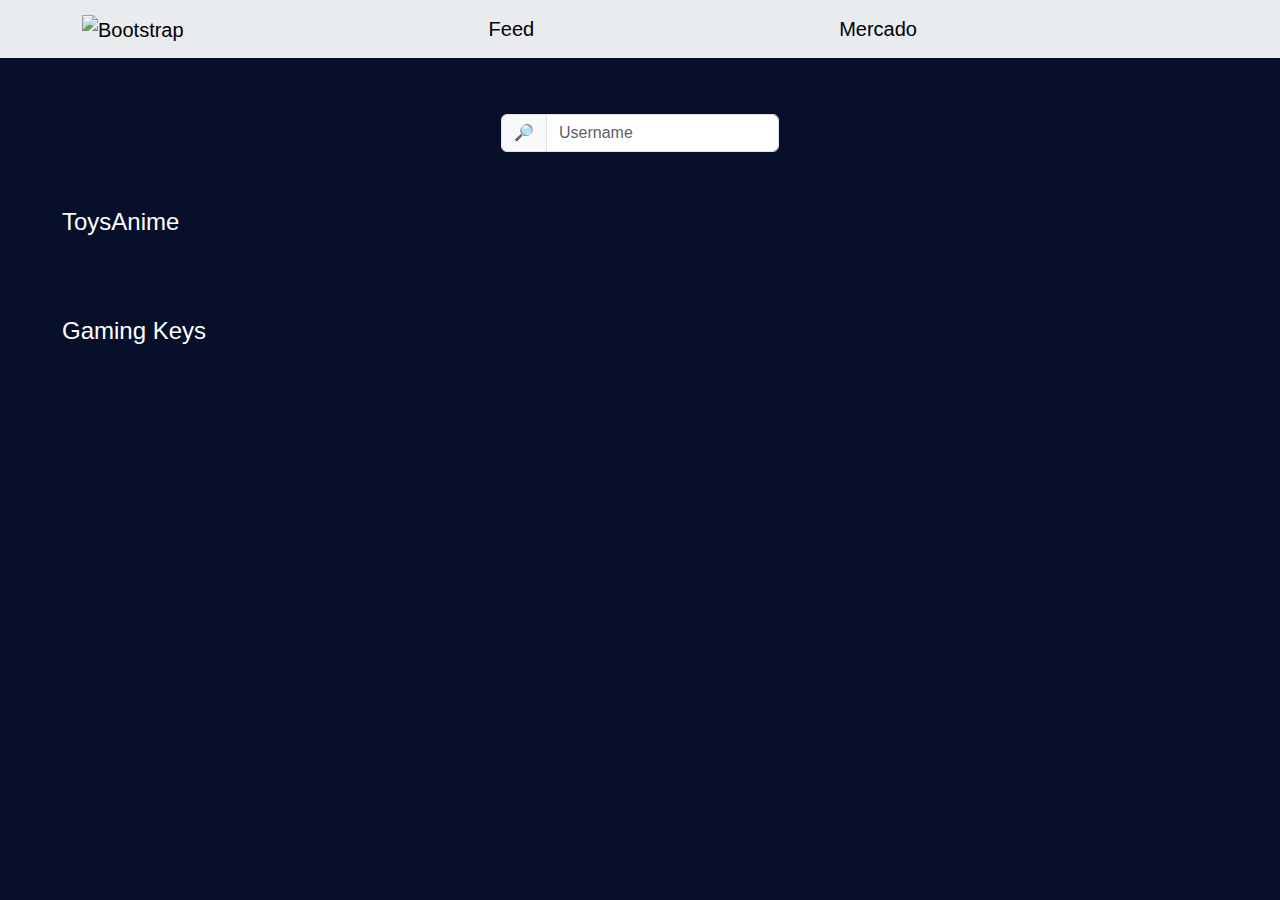
==== feed.html @ 90f45daa "0.3.6" ====
<!DOCTYPE html>
<html lang="en">
<head>
    <meta charset="UTF-8">
    <meta name="viewport" content="width=device-width, initial-scale=1.0">
    <title>Document</title>
    <link href="https://cdn.jsdelivr.net/npm/bootstrap@5.3.3/dist/css/bootstrap.min.css" rel="stylesheet" integrity="sha384-QWTKZyjpPEjISv5WaRU9OFeRpok6YctnYmDr5pNlyT2bRjXh0JMhjY6hW+ALEwIH" crossorigin="anonymous">
    <link rel="stylesheet" href="style.css">
</head>
<body>
  <header>
    <nav class="navbar bg-body-secondary">
        <div class="container">
          <a class="navbar-brand" href="#">
            <img src="https://c0.klipartz.com/pngpicture/722/101/gratis-png-iconos-de-computadora-perfil-de-usuario-circulo-abstracto.png" alt="Bootstrap" width="30" height="24">
          </a>
          <a class="navbar-brand">Feed</a>
          <a class="navbar-brand">Mercado</a>
          <div class="row mx-center">

          </div>
        </div>
      </nav>
      <div>
        <nav class="navbar mt-5 bg-body-primary">
            <form class="container-fluid">
                <div class="row mx-auto">
              <div class="input-group">
                <span class="input-group-text" id="basic-addon1">🔎</span>
                <input type="text" class="form-control" placeholder="Username" aria-label="Username" aria-describedby="basic-addon1">
              </div>
            </form>
          </nav>
        </div>
      </div>
    </div>
    </header>

    <main>
      <div class="container-fluid">
      <div class="shopname mt-5">
        <h4>ToysAnime</h4>
      </div>
      <div class="shopvideo">
        <center>
        <img src="https://i0.wp.com/gamerfocus.co/wp-content/uploads/2015/03/Holograma-Goku.gif?ssl=1" alt="">
        </center>
        </div>
        <div class="shopname mt-5">
          <h4>Gaming Keys</h4>
        </div>

        <div class="shopvideo">
          <center>
          <img src="https://hardzone.es/app/uploads/2018/12/SteelSeries-punetazo.gif" alt="">
          </center>
      </div>
    </main>
</body>
</html>
---- style.css ----
body{
    margin: 0;
    padding: 0;
    font-family: 'Franklin Gothic Medium', 'Arial Narrow', Arial, sans-serif;
    background: #070F2B
}



.formlogin{
    position: absolute;
    top: 50%;
    left: 50%;
    transform: translate(-50%, -50%);
    width: 400px;
    background: #1B1A55;
    border-radius: 10px;
}

.formlogin h1{
    text-align: center;
    padding: 20px;
    border-bottom: 1px solid #535C91;
    color: white;
}

.formlogin form{
    padding: 040px;
    box-sizing: border-box;
}

form .username{
    position: relative;
    border-bottom: 2px solid #535C91;
    margin: 30px;
}

.username input{
    width: 100%;
    padding: 0 5px;
    height: 40px;
    font-size: 16px;
    border: none;
    background: none;
    outline: none;

}


.username label{
    position: absolute;
    top: 50%;
    left: 5px;
    color: #535C91;
    transform: translateY(-50%);
    font-size: 16px;
    pointer-events: none;
    transition: 1s;
}

.username span::before{
    content:'';
    position: absolute;
    top: 40px;
    left: 0;
    width: 100%;
    height: 2px;
    background: white;
    
}

.username input:focus ~ label,
.username input:focus ~ label{
    top: -5px;
    color: white;
}

.username input:focus ~ span::before,
.username input:focus ~ span::before{
    width: 100%;
}

.recordar{
    margin: -5px 70px 5px;
    color: blue;
    cursor: pointer;
    text-align: center;
}

.recordar:hover{
    text-decoration: underline;
}

input[type="button"]{
    width: 100%;
    height: 50px;
    border: 1px solid;
    background: #070F2B;
    border-radius: 25px;
    font-size: 18px;
    color: white;
    cursor: pointer;
    outline: none;

}

input[type="button"]:hover{
    border-color: white;
    transition: .2s;
}

.registrar{
    margin: 30px;
    text-align: center;
    font-size: 16px;
    color: white;
}

.registrar a{
    color: blue;
    text-decoration: none;
}

.registrar a:hover{
    text-decoration: underline;
}


.titulogus h1{
    color: white;
    text-align: center;
    margin-top: 10%;
}

.navbar-brand{
    font-family: 'Franklin Gothic Medium', 'Arial Narrow', Arial, sans-serif;
    cursor: pointer;

}



.irmercado input[type="button"]{
    margin-top: 25px;
    color: white;
    background: #1B1A55;
    
}

.shopname{
    color: white;
    font-family: 'Franklin Gothic Medium', 'Arial Narrow', Arial, sans-serif;
    margin-left: 50px;

}

.shopvideo img{
    max-width: auto;
    border-radius: 50px;
}
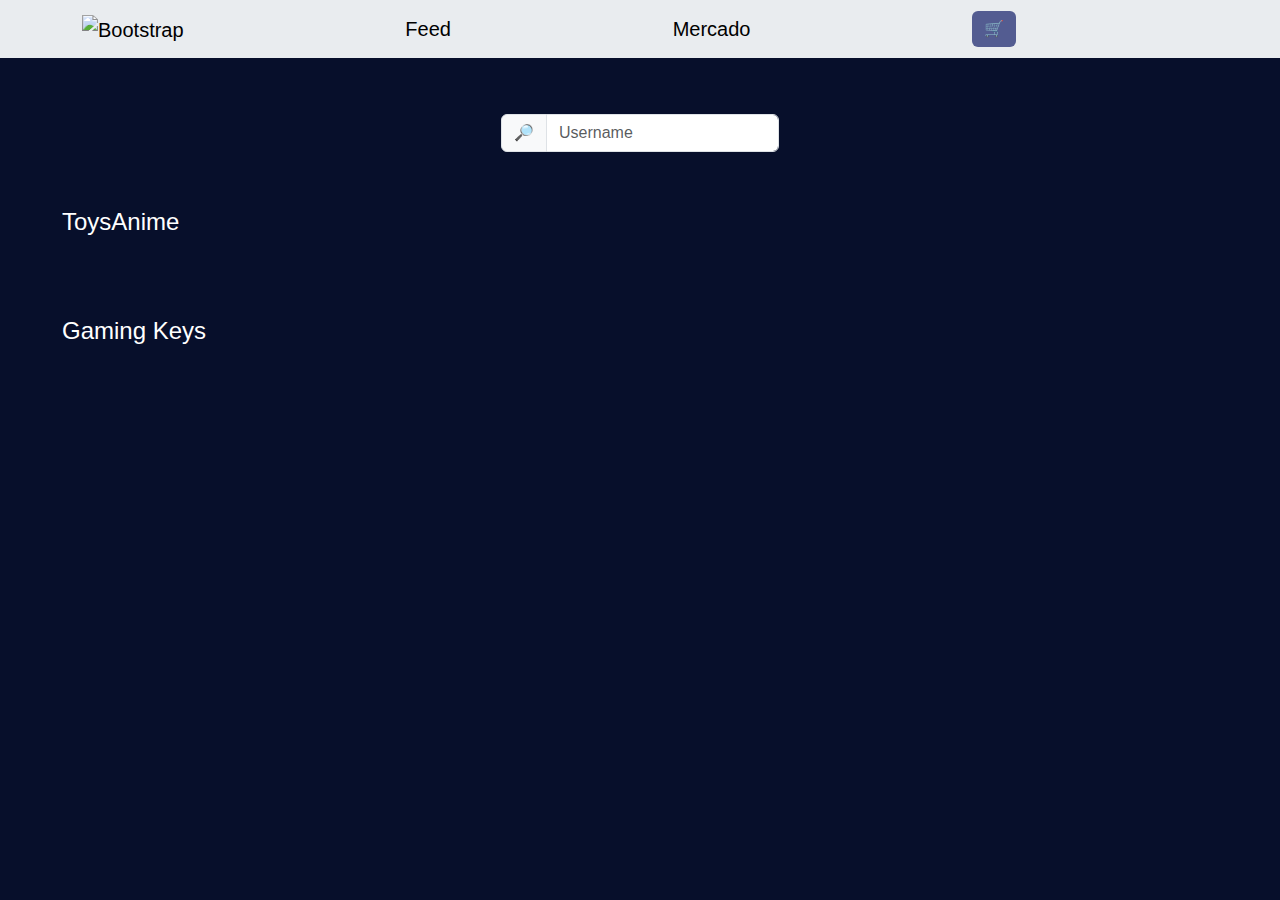
==== commit 3bbf7ce6: "0.4" ====
--- a/feed.html
+++ b/feed.html
@@ -16,6 +16,21 @@
           </a>
           <a class="navbar-brand">Feed</a>
           <a class="navbar-brand">Mercado</a>
+          <a><button class="btn btn-primary" type="button" data-bs-toggle="offcanvas" data-bs-target="#offcanvasRight" aria-controls="offcanvasRight">🛒</button>
+            <div class="offcanvas offcanvas-end" tabindex="-1" id="offcanvasRight" aria-labelledby="offcanvasRightLabel">
+              <div class="offcanvas-header">
+                <h5 class="offcanvas-title" id="offcanvasRightLabel">Carrito de compras</h5>
+                <button type="button" class="btn-close" data-bs-dismiss="offcanvas" aria-label="Close"></button>
+              </div>
+              <div class="offcanvas-body">
+                <div class="con">
+                  <img src="https://ae01.alicdn.com/kf/Sf259e9d443834ecc900ffcca6fae75f7S.jpg_640x640Q90.jpg_.webp" alt="" width="100">
+                  Teclado Gamer - Precio:$$$$$
+                </div>
+                <div class="botonpagar"><input type="button" value="Pagar"></div>
+              </div>
+            </div>
+          </a>
           <div class="row mx-center">
 
           </div>
@@ -56,5 +71,6 @@
           </center>
       </div>
     </main>
+    <script src="https://cdn.jsdelivr.net/npm/bootstrap@5.3.3/dist/js/bootstrap.bundle.min.js" integrity="sha384-YvpcrYf0tY3lHB60NNkmXc5s9fDVZLESaAA55NDzOxhy9GkcIdslK1eN7N6jIeHz" crossorigin="anonymous"></script>
 </body>
 </html>--- a/style.css
+++ b/style.css
@@ -22,6 +22,10 @@
     padding: 20px;
     border-bottom: 1px solid #535C91;
     color: white;
+}
+
+.formlogin input{
+    color:white
 }
 
 .formlogin form{
@@ -130,6 +134,7 @@
     color: white;
     text-align: center;
     margin-top: 10%;
+    font-family: 'Franklin Gothic Medium', 'Arial Narrow', Arial, sans-serif;
 }
 
 .navbar-brand{
@@ -159,4 +164,69 @@
     border-radius: 50px;
 }
 
-
+.card{
+    color: white;
+    background-color: #1B1A55;
+}
+
+.btn{
+    background-color: #535C91;
+    border: #070F2B;
+}
+
+
+
+.carousel-item{
+    left: 30%;
+    width: 500px;;
+    flex: auto;
+}
+
+
+.tituloproU {
+    color: white;
+    margin-top: 40px;
+}
+
+.botoncomprar{
+    width: 450px;
+    flex: auto;
+    margin: left;
+    margin-top: 20px;
+}
+
+.botoncarrito{
+    width: 400px;
+    flex: auto;
+    margin: left;
+    margin-top: 20px;
+    margin-left: 30px;
+}
+
+.costepro{
+    color: white;
+    margin-left: 150px;
+    margin-top: 2%;
+}
+
+.desc{
+    margin-left: 1000px;
+    color: white;
+}
+
+.offcanvas-body{
+    background-color: #1B1A55;
+    color: white;
+}
+
+.con{
+    background-color: #535C91;
+}
+
+.botonpagar{
+    width: 200px;
+    margin-left: 50%;
+    margin-top: 20%;
+}
+
+
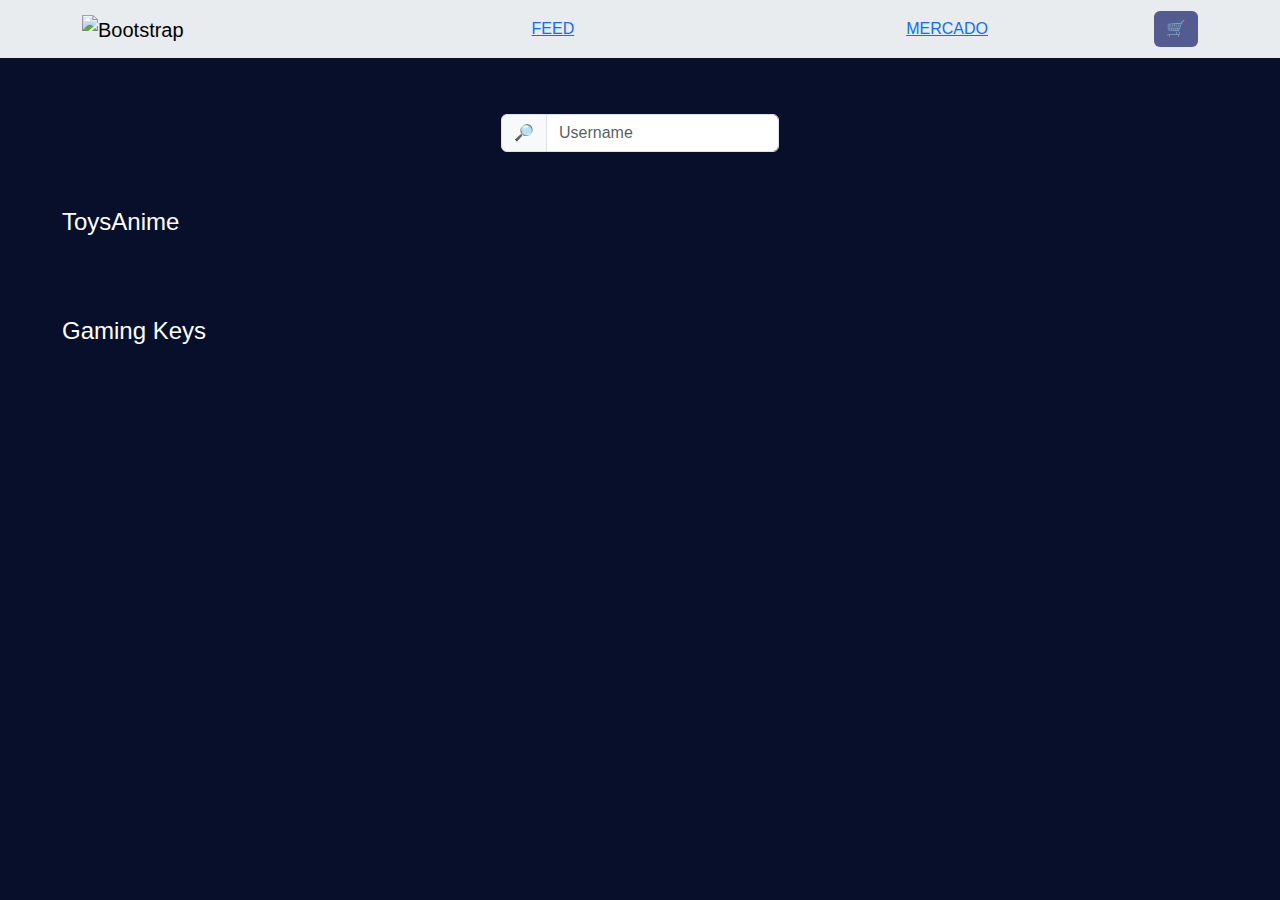
==== commit 8b666386: "Pre entrega prueba 2" ====
--- a/feed.html
+++ b/feed.html
@@ -10,32 +10,27 @@
 <body>
   <header>
     <nav class="navbar bg-body-secondary">
-        <div class="container">
-          <a class="navbar-brand" href="#">
-            <img src="https://c0.klipartz.com/pngpicture/722/101/gratis-png-iconos-de-computadora-perfil-de-usuario-circulo-abstracto.png" alt="Bootstrap" width="30" height="24">
-          </a>
-          <a class="navbar-brand">Feed</a>
-          <a class="navbar-brand">Mercado</a>
-          <a><button class="btn btn-primary" type="button" data-bs-toggle="offcanvas" data-bs-target="#offcanvasRight" aria-controls="offcanvasRight">🛒</button>
-            <div class="offcanvas offcanvas-end" tabindex="-1" id="offcanvasRight" aria-labelledby="offcanvasRightLabel">
-              <div class="offcanvas-header">
-                <h5 class="offcanvas-title" id="offcanvasRightLabel">Carrito de compras</h5>
-                <button type="button" class="btn-close" data-bs-dismiss="offcanvas" aria-label="Close"></button>
-              </div>
-              <div class="offcanvas-body">
-                <div class="con">
-                  <img src="https://ae01.alicdn.com/kf/Sf259e9d443834ecc900ffcca6fae75f7S.jpg_640x640Q90.jpg_.webp" alt="" width="100">
-                  Teclado Gamer - Precio:$$$$$
-                </div>
-                <div class="botonpagar"><input type="button" value="Pagar"></div>
-              </div>
+      <div class="container">
+        <a class="navbar-brand" href="#">
+          <img src="https://c0.klipartz.com/pngpicture/722/101/gratis-png-iconos-de-computadora-perfil-de-usuario-circulo-abstracto.png" alt="Bootstrap" width="30" height="24">
+          <a class="navbar-brand1"><a href="feed.html">FEED</a></a>
+          <a class="navbar-brand2"><a href="productos.html">MERCADO</a></a>
+        <a><button class="btn btn-primary" type="button" data-bs-toggle="offcanvas" data-bs-target="#offcanvasRight" aria-controls="offcanvasRight">🛒</button>
+          <div class="offcanvas offcanvas-end" tabindex="-1" id="offcanvasRight" aria-labelledby="offcanvasRightLabel">
+            <div class="offcanvas-header">
+              <h5 class="offcanvas-title" id="offcanvasRightLabel">Carrito de compras</h5>
+              <button type="button" class="btn-close" data-bs-dismiss="offcanvas" aria-label="Close"></button>
             </div>
-          </a>
-          <div class="row mx-center">
-
-          </div>
-        </div>
-      </nav>
+            <div class="offcanvas-body">
+              <div class="container">
+              <img id="product-image" src="" alt="Cargando img..." width="100">
+              <h2 id="product-name"></h2>
+              <p id="product-price"></p>
+              <div class="botonpagar"><input type="button" value="Pagar"></div>
+            </div>
+        </a>
+      </a>
+    </nav>
       <div>
         <nav class="navbar mt-5 bg-body-primary">
             <form class="container-fluid">
--- a/style.css
+++ b/style.css
@@ -95,18 +95,32 @@
     text-decoration: underline;
 }
 
-input[type="button"]{
+.login-button {
     width: 100%;
     height: 50px;
     border: 1px solid;
     background: #070F2B;
     border-radius: 25px;
     font-size: 18px;
-    color: white;
+    color: rgb(255, 255, 255);
     cursor: pointer;
     outline: none;
-
-}
+  }
+  
+
+input[type="button"]{
+    width: 100%;
+    height: 50px;
+    border: 1px solid;
+    background: #070F2B;
+    border-radius: 25px;
+    font-size: 18px;
+    color: white;
+    cursor: pointer;
+    outline: none;
+
+}
+
 
 input[type="button"]:hover{
     border-color: white;
@@ -167,6 +181,7 @@
 .card{
     color: white;
     background-color: #1B1A55;
+    position: relative;
 }
 
 .btn{
@@ -228,5 +243,111 @@
     margin-left: 50%;
     margin-top: 20%;
 }
-
-
+.card:hover{   
+    box-shadow: 0px 0px 20px rgb(230, 10, 138); 
+    transform: translateY(-10%); 
+    transition: 1s; 
+}
+
+
+.tituloindex img{
+    margin: auto;
+    cursor: pointer;
+    transition: 1.4s;
+
+}
+
+.tituloindex img:hover{
+    transform: scale(1.1);
+    transition: 1.2s;
+}
+
+.acercade{
+    color: white;
+    text-align: center;
+    justify-content: center;
+}
+
+.instruccion{
+    margin-top: 1cm;
+    text-decoration: none;
+    color: white;
+}
+
+.instruccion a:hover{
+    color: white;
+
+}
+
+.form-register {
+    width: 400px;
+    background: #1B1A55;
+    padding: 30px;
+    margin: auto;
+    margin-top: 100px;
+    border-radius: 4px;
+    font-family: 'calibri';
+    color: white;
+    box-shadow: 7px 13px 37px #000;
+  }
+  
+  .form-register h4 {
+    font-size: 22px;
+    margin-bottom: 20px;
+  }
+  
+  .controls {
+    width: 100%;
+    background: #070F2B;
+    padding: 10px;
+    border-radius: 4px;
+    margin-bottom: 16px;
+    border: 1px solid #000000;
+    font-size: 18px;
+    color: white;
+  }
+  
+  .form-register p {
+    height: 40px;
+    text-align: center;
+    font-size: 18px;
+    line-height: 40px;
+  }
+  
+  .form-register a {
+    color: white;
+    text-decoration: none;
+  }
+  
+  .form-register a:hover {
+    color: white;
+    text-decoration: underline;
+  }
+  
+  .form-register .botons {
+    width: 100%;
+    height: 50px;
+    border: 1px solid;
+    background: #070F2B;
+    border-radius: 25px;
+    font-size: 18px;
+    color: rgb(255, 255, 255);
+    cursor: pointer;
+    outline: none;
+  }
+
+label{
+    color: white;
+}
+
+.explanation{
+    color: white;
+}
+
+.h1pago{
+    color: white;
+}
+
+p{
+    color: white;
+}